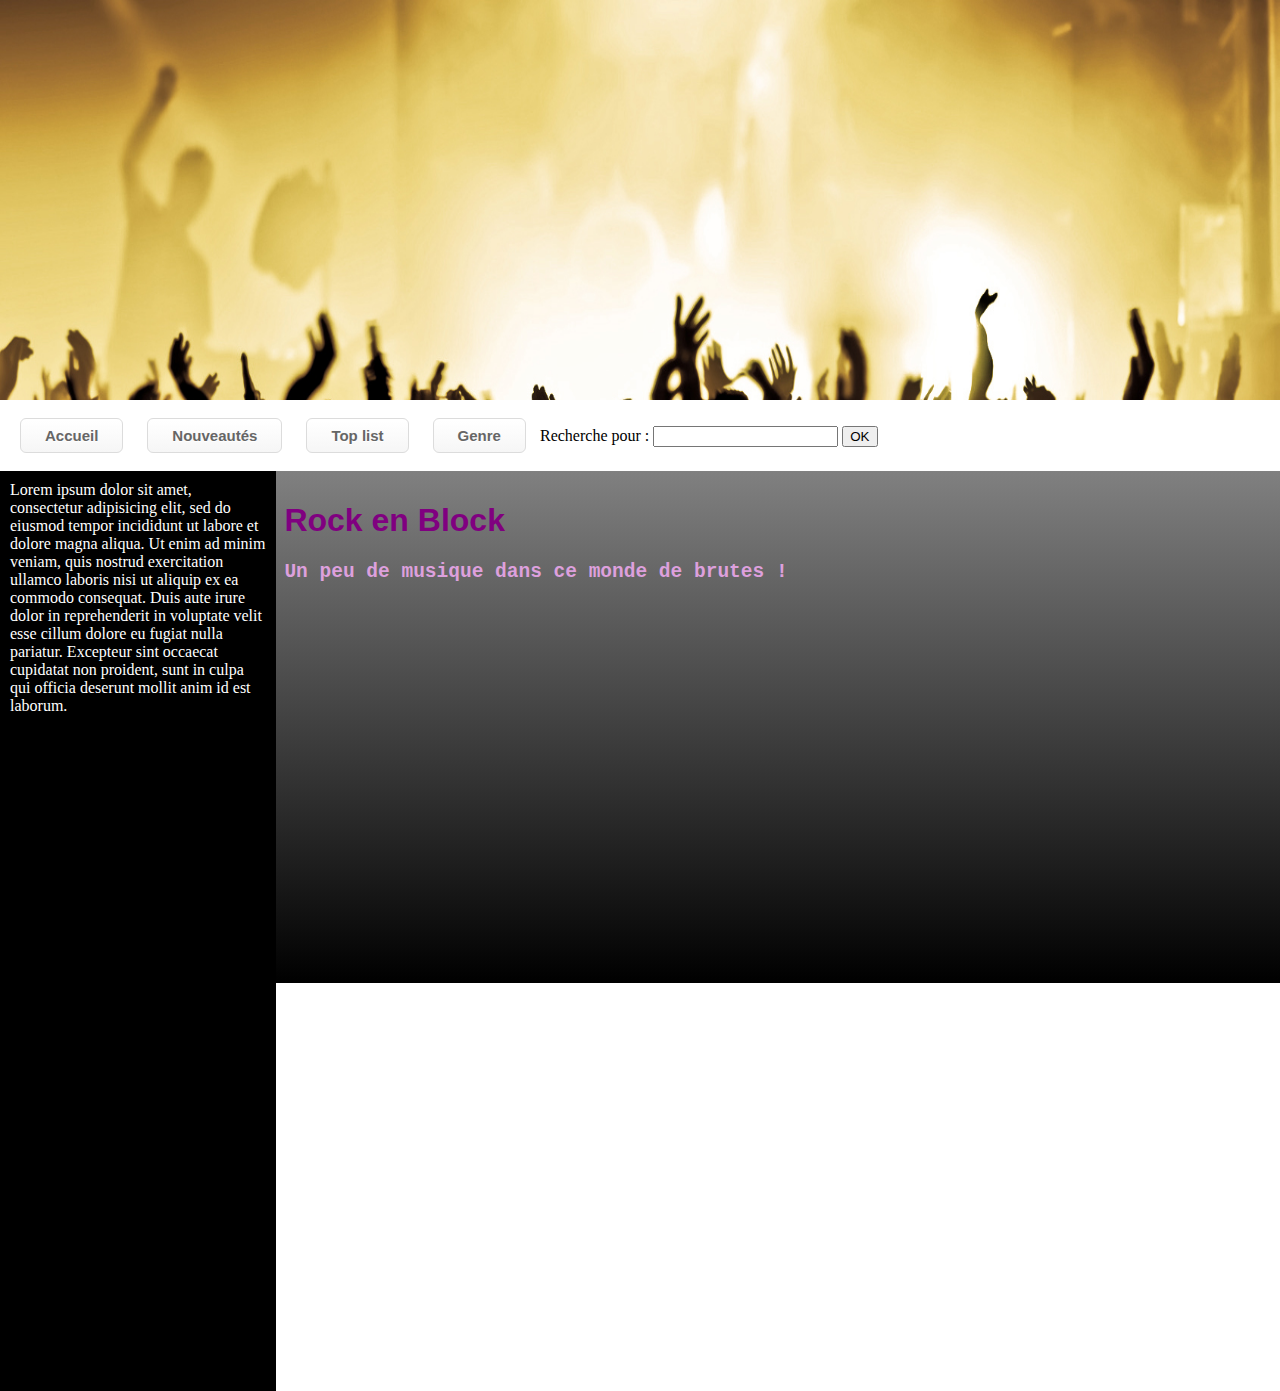
==== index.html @ b63fc3fd "2è jour" ====
<!DOCTYPE html>
<html>

<head>
  <title> Rock en block </title>
  <link rel="stylesheet" type="text/css" href="style.css">
</head>

<body>
  <header>

  </header>

  <section>

    <div id="colonne1">
      <a href="http://htmlreference.io/element/link/" class="button">Accueil</a>
      <a href="http://www.bestcssbuttongenerator.com/#/23" class="button">Nouveautés</a>
      <a href="http://cssreference.io/" class="button">Top list</a>
      <a href="https://www.alsacreations.com/tuto/lire/813-css3-background-radial-linear-gradient.html" class="button">Genre</a>
      <form role="search" method="get" id="recherche" class="recherche" action="">
          <div>
            <label class="lire" for="b">Recherche pour :</label>
            <input type="text" value="" name="b" id="b" />
            <input type="submit" id="bouton" value="OK" />
          </div>
        </form>
    </div>

    <section class="lateral">
      Lorem ipsum dolor sit amet, consectetur adipisicing elit, sed do eiusmod tempor incididunt ut labore et dolore magna aliqua. Ut enim ad minim veniam, quis nostrud exercitation ullamco laboris nisi ut aliquip ex ea commodo consequat. Duis aute irure dolor in reprehenderit in voluptate velit esse cillum dolore eu fugiat nulla pariatur. Excepteur sint occaecat cupidatat non proident, sunt in culpa qui officia deserunt mollit anim id est laborum.
    </section>

    <section class="contenu">
      <h1>Rock en Block</h1>

      <h2> Un peu de musique dans ce monde de brutes ! </h2>

      <p>
        <iframe width="20%" height="166" scrolling="no" frameborder="no" src="https://w.soundcloud.com/player/?url=https%3A//api.soundcloud.com/tracks/46619076&amp;color=%23ff9900&amp;auto_play=false&amp;hide_related=false&amp;show_comments=true&amp;show_user=true&amp;show_reposts=false&amp;show_teaser=true"></iframe><br/>
        <BR><iframe width="20%" height="166" scrolling="no" frameborder="no" src="https://w.soundcloud.com/player/?url=https%3A//api.soundcloud.com/tracks/262085816&amp;color=%23ff9900&amp;auto_play=false&amp;hide_related=false&amp;show_comments=true&amp;show_user=true&amp;show_reposts=false&amp;show_teaser=true&amp;visual=true"></iframe>
      </p>
    </section>

  </section>

</body>

</html>
---- style.css ----
body {
  background: linear-gradient(to bottom, grey, black);
}

h1   {color: purple;font-family: arial;}
h2   {color: plum; font-family: monospace;}
p    {text-align: center;}

#colonne1{
  float: none;
  width: 100%;
  background: white;
  padding: 10px;
  line-height:100%
  position: absolute;
  color: black;
}

.lateral{
  float: left;
  width: 20%;
  background: black;
  padding: 10px;
  height: 100%;
  position: absolute;
  margin-right: 10px;
  color: white;
}

.contenu{
  float: right;
  width: 77%;
  background: linear-gradient(to bottom, grey, black);
  padding: 10px;
  height: 100%;
  position: static;
  color: white;
}


header {
  height: 400px;
  background-attachment: fixed;
  background-size: 100% 100%;
  background-image: url(concert-rock.jpg);


}
html {
  background: white;
}

html, body
{
    margin: 0;
    padding: 0;
}

.button {
	-moz-box-shadow:inset 0px 1px 0px 0px #ffffff;
	-webkit-box-shadow:inset 0px 1px 0px 0px #ffffff;
	box-shadow:inset 0px 1px 0px 0px #ffffff;
	background:-webkit-gradient(linear, left top, left bottom, color-stop(0.05, #ffffff), color-stop(1, #f6f6f6));
	background:-moz-linear-gradient(top, #ffffff 5%, #f6f6f6 100%);
	background:-webkit-linear-gradient(top, #ffffff 5%, #f6f6f6 100%);
	background:-o-linear-gradient(top, #ffffff 5%, #f6f6f6 100%);
	background:-ms-linear-gradient(top, #ffffff 5%, #f6f6f6 100%);
	background:linear-gradient(to bottom, #ffffff 5%, #f6f6f6 100%);
	filter:progid:DXImageTransform.Microsoft.gradient(startColorstr='#ffffff', endColorstr='#f6f6f6',GradientType=0);
	background-color:#ffffff;
	-moz-border-radius:6px;
	-webkit-border-radius:6px;
	border-radius:6px;
	border:1px solid #dcdcdc;
	display:inline-block;
	cursor:pointer;
	color:#666666;
	font-family:Arial;
	font-size:15px;
	font-weight:bold;
	padding:8px 24px;
  margin: 8px 10px;
	text-decoration:none;
	text-shadow:0px 1px 0px #ffffff;
}
.button:hover {
	background:-webkit-gradient(linear, left top, left bottom, color-stop(0.05, #f6f6f6), color-stop(1, #ffffff));
	background:-moz-linear-gradient(top, #f6f6f6 5%, #ffffff 100%);
	background:-webkit-linear-gradient(top, #f6f6f6 5%, #ffffff 100%);
	background:-o-linear-gradient(top, #f6f6f6 5%, #ffffff 100%);
	background:-ms-linear-gradient(top, #f6f6f6 5%, #ffffff 100%);
	background:linear-gradient(to bottom, #f6f6f6 5%, #ffffff 100%);
	filter:progid:DXImageTransform.Microsoft.gradient(startColorstr='#f6f6f6', endColorstr='#ffffff',GradientType=0);
	background-color:#f6f6f6;
}
.button:active {
	position:relative;
	top:1px;
}

.recherche {
    position: relative;
	display: inline-block;
}
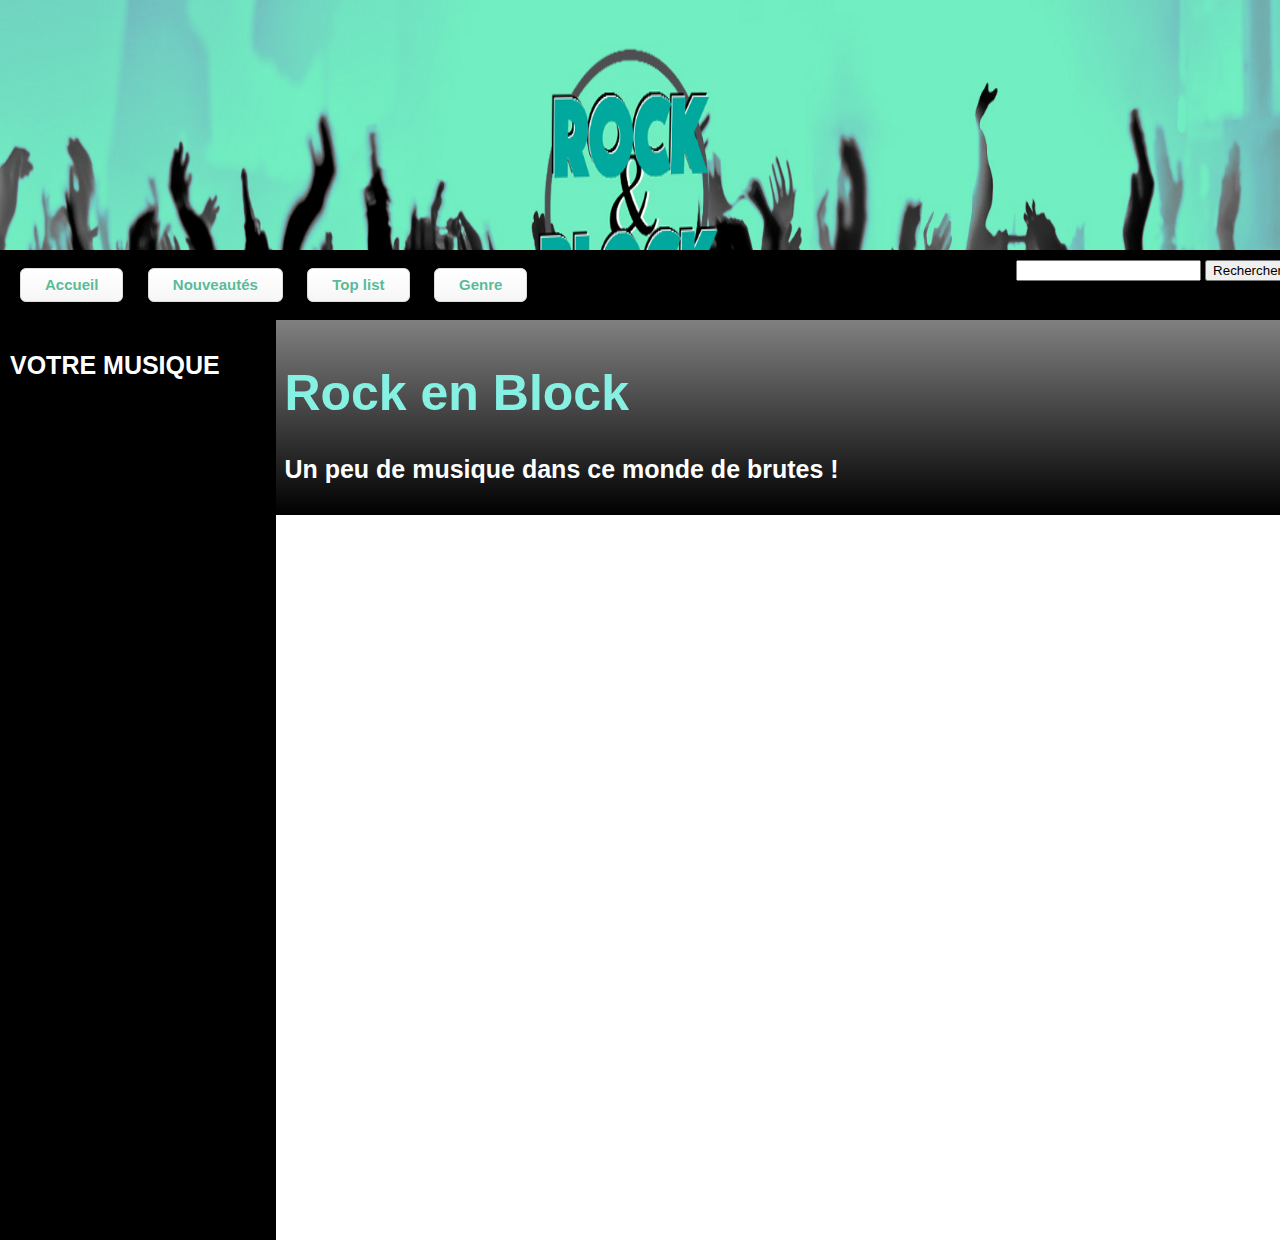
==== commit 11d2f745: "Jour n°3" ====
--- a/index.html
+++ b/index.html
@@ -2,8 +2,11 @@
 <html>
 
 <head>
+  <html lang="fr">
   <title> Rock en block </title>
   <link rel="stylesheet" type="text/css" href="style.css">
+  <script src="https://ajax.googleapis.com/ajax/libs/jquery/3.2.1/jquery.min.js"></script>
+  <script src="script.js"></script>
 </head>
 
 <body>
@@ -14,21 +17,23 @@
   <section>
 
     <div id="colonne1">
-      <a href="http://htmlreference.io/element/link/" class="button">Accueil</a>
+      <a href="#" class="button">Accueil</a>
       <a href="http://www.bestcssbuttongenerator.com/#/23" class="button">Nouveautés</a>
       <a href="http://cssreference.io/" class="button">Top list</a>
       <a href="https://www.alsacreations.com/tuto/lire/813-css3-background-radial-linear-gradient.html" class="button">Genre</a>
       <form role="search" method="get" id="recherche" class="recherche" action="">
           <div>
-            <label class="lire" for="b">Recherche pour :</label>
+            <label class="lire" for="b"></label>
             <input type="text" value="" name="b" id="b" />
-            <input type="submit" id="bouton" value="OK" />
+            <input type="submit" id="bouton" value="Rechercher" />
           </div>
         </form>
     </div>
 
     <section class="lateral">
-      Lorem ipsum dolor sit amet, consectetur adipisicing elit, sed do eiusmod tempor incididunt ut labore et dolore magna aliqua. Ut enim ad minim veniam, quis nostrud exercitation ullamco laboris nisi ut aliquip ex ea commodo consequat. Duis aute irure dolor in reprehenderit in voluptate velit esse cillum dolore eu fugiat nulla pariatur. Excepteur sint occaecat cupidatat non proident, sunt in culpa qui officia deserunt mollit anim id est laborum.
+      <h2>VOTRE MUSIQUE</h2></br>
+      <BR>
+
     </section>
 
     <section class="contenu">
@@ -36,10 +41,9 @@
 
       <h2> Un peu de musique dans ce monde de brutes ! </h2>
 
-      <p>
-        <iframe width="20%" height="166" scrolling="no" frameborder="no" src="https://w.soundcloud.com/player/?url=https%3A//api.soundcloud.com/tracks/46619076&amp;color=%23ff9900&amp;auto_play=false&amp;hide_related=false&amp;show_comments=true&amp;show_user=true&amp;show_reposts=false&amp;show_teaser=true"></iframe><br/>
-        <BR><iframe width="20%" height="166" scrolling="no" frameborder="no" src="https://w.soundcloud.com/player/?url=https%3A//api.soundcloud.com/tracks/262085816&amp;color=%23ff9900&amp;auto_play=false&amp;hide_related=false&amp;show_comments=true&amp;show_user=true&amp;show_reposts=false&amp;show_teaser=true&amp;visual=true"></iframe>
-      </p>
+      <article id="musiques">
+      </article>
+
     </section>
 
   </section>
--- a/style.css
+++ b/style.css
@@ -1,19 +1,19 @@
 body {
   background: linear-gradient(to bottom, grey, black);
+  font-family: verdana, arial;
 }
 
-h1   {color: purple;font-family: arial;}
-h2   {color: plum; font-family: monospace;}
+h1   {color: #86f1e3; font-size: 50px}
+h2   {color: white ; font-size: 25px}
 p    {text-align: center;}
 
 #colonne1{
   float: none;
   width: 100%;
-  background: white;
+  background: black;
   padding: 10px;
   line-height:100%
-  position: absolute;
-  color: black;
+
 }
 
 .lateral{
@@ -39,10 +39,11 @@
 
 
 header {
-  height: 400px;
+  height: 250px;
+  width: 100%;
   background-attachment: fixed;
   background-size: 100% 100%;
-  background-image: url(concert-rock.jpg);
+  background-image: url(concert-rock3.jpg);
 
 
 }
@@ -55,6 +56,18 @@
     margin: 0;
     padding: 0;
 }
+
+iframe {
+  height: 80px;
+  width: 250px;
+  margin:40px;
+
+}
+
+#musiques {
+  text-align: center;
+}
+
 
 .button {
 	-moz-box-shadow:inset 0px 1px 0px 0px #ffffff;
@@ -74,7 +87,7 @@
 	border:1px solid #dcdcdc;
 	display:inline-block;
 	cursor:pointer;
-	color:#666666;
+	color:#59bb98;
 	font-family:Arial;
 	font-size:15px;
 	font-weight:bold;
@@ -100,5 +113,7 @@
 
 .recherche {
     position: relative;
+    float: right;
 	display: inline-block;
+
 }
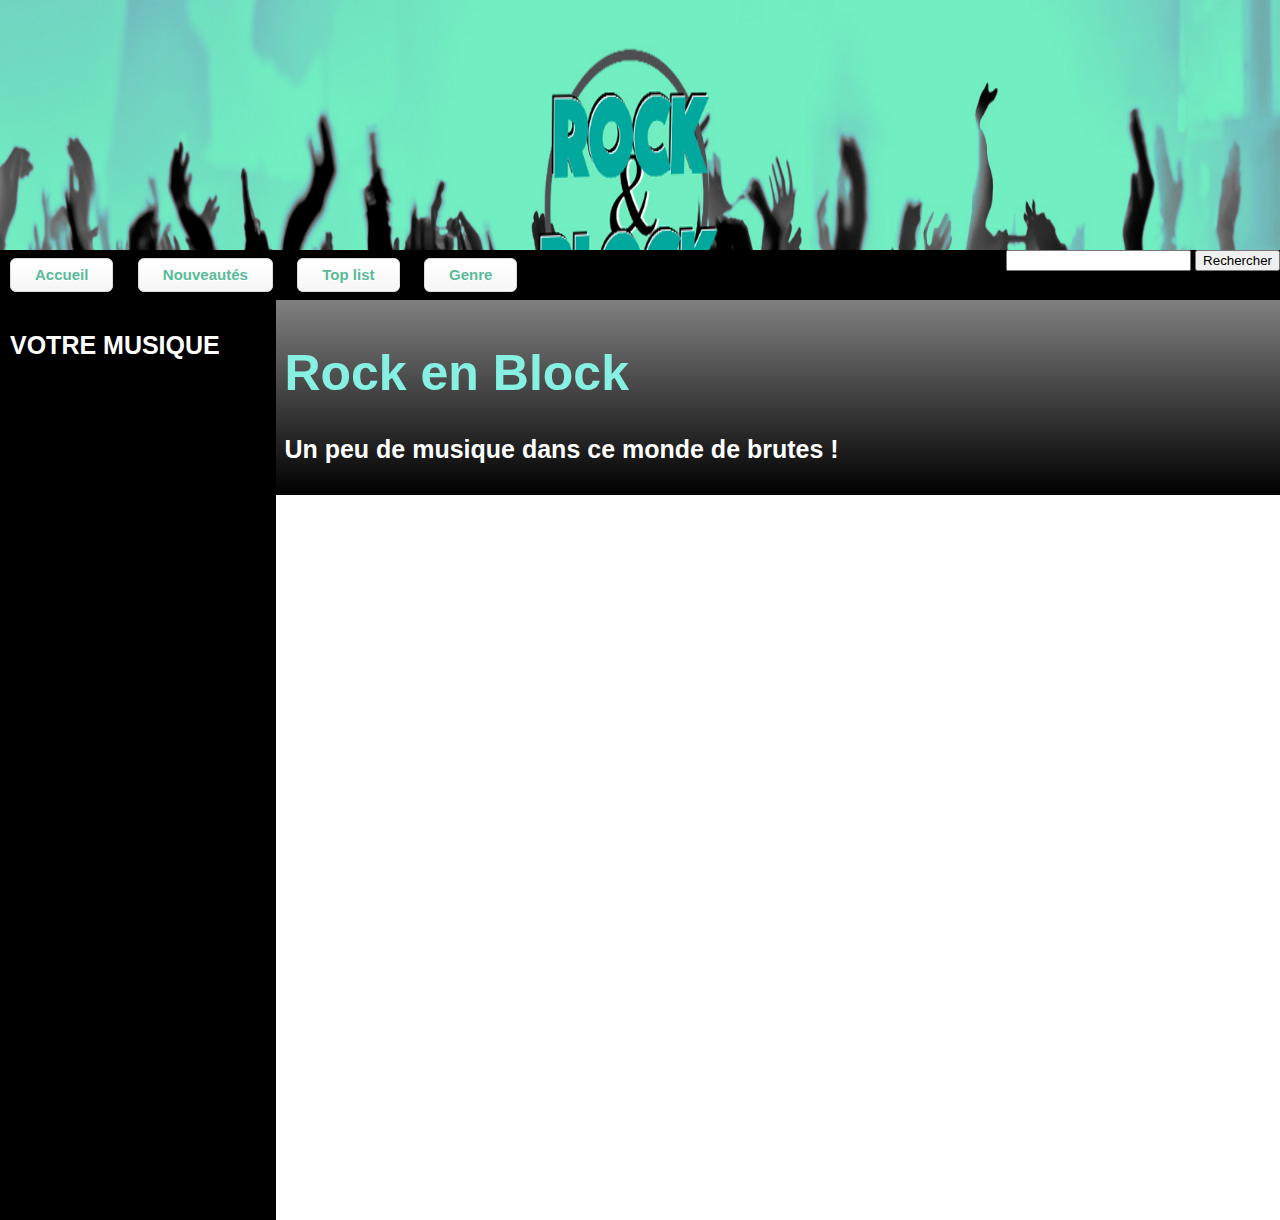
==== commit 0cca8f98: "Jour 4-matinée" ====
--- a/index.html
+++ b/index.html
@@ -3,10 +3,12 @@
 
 <head>
   <html lang="fr">
+  <meta http-equiv="Content-Type" content="text/html; charset=UTF-8" />
   <title> Rock en block </title>
   <link rel="stylesheet" type="text/css" href="style.css">
   <script src="https://ajax.googleapis.com/ajax/libs/jquery/3.2.1/jquery.min.js"></script>
   <script src="script.js"></script>
+  <link rel="icon" type="image/png" href="favicon guitar.png" />
 </head>
 
 <body>
@@ -16,19 +18,19 @@
 
   <section>
 
-    <div id="colonne1">
+    <section id="colonne1">
       <a href="#" class="button">Accueil</a>
       <a href="http://www.bestcssbuttongenerator.com/#/23" class="button">Nouveautés</a>
       <a href="http://cssreference.io/" class="button">Top list</a>
       <a href="https://www.alsacreations.com/tuto/lire/813-css3-background-radial-linear-gradient.html" class="button">Genre</a>
       <form role="search" method="get" id="recherche" class="recherche" action="">
-          <div>
-            <label class="lire" for="b"></label>
-            <input type="text" value="" name="b" id="b" />
-            <input type="submit" id="bouton" value="Rechercher" />
-          </div>
-        </form>
-    </div>
+        <div id=barre_de_recherche>
+          <label class="lire" for="b"></label>
+          <input type="text" value="" name="b" id="b" />
+          <input type="submit" id="bouton" value="Rechercher" />
+        </div>
+      </form>
+    </section>
 
     <section class="lateral">
       <h2>VOTRE MUSIQUE</h2></br>
--- a/style.css
+++ b/style.css
@@ -11,28 +11,28 @@
   float: none;
   width: 100%;
   background: black;
-  padding: 10px;
+  padding: 0px;
   line-height:100%
-
 }
 
 .lateral{
   float: left;
   width: 20%;
+  height: 100%;
   background: black;
   padding: 10px;
-  height: 100%;
   position: absolute;
   margin-right: 10px;
   color: white;
+  overflow: visible;
 }
 
 .contenu{
   float: right;
-  width: 77%;
   background: linear-gradient(to bottom, grey, black);
   padding: 10px;
   height: 100%;
+  width: 77%;
   position: static;
   color: white;
 }
@@ -111,9 +111,15 @@
 	top:1px;
 }
 
+/*#barre_de_recherche {
+  position: static;
+  float: right;
+}*/
+
+
 .recherche {
-    position: relative;
-    float: right;
+  position: relative;
+  float: right;
 	display: inline-block;
-
+  vertical-align: middle;
 }
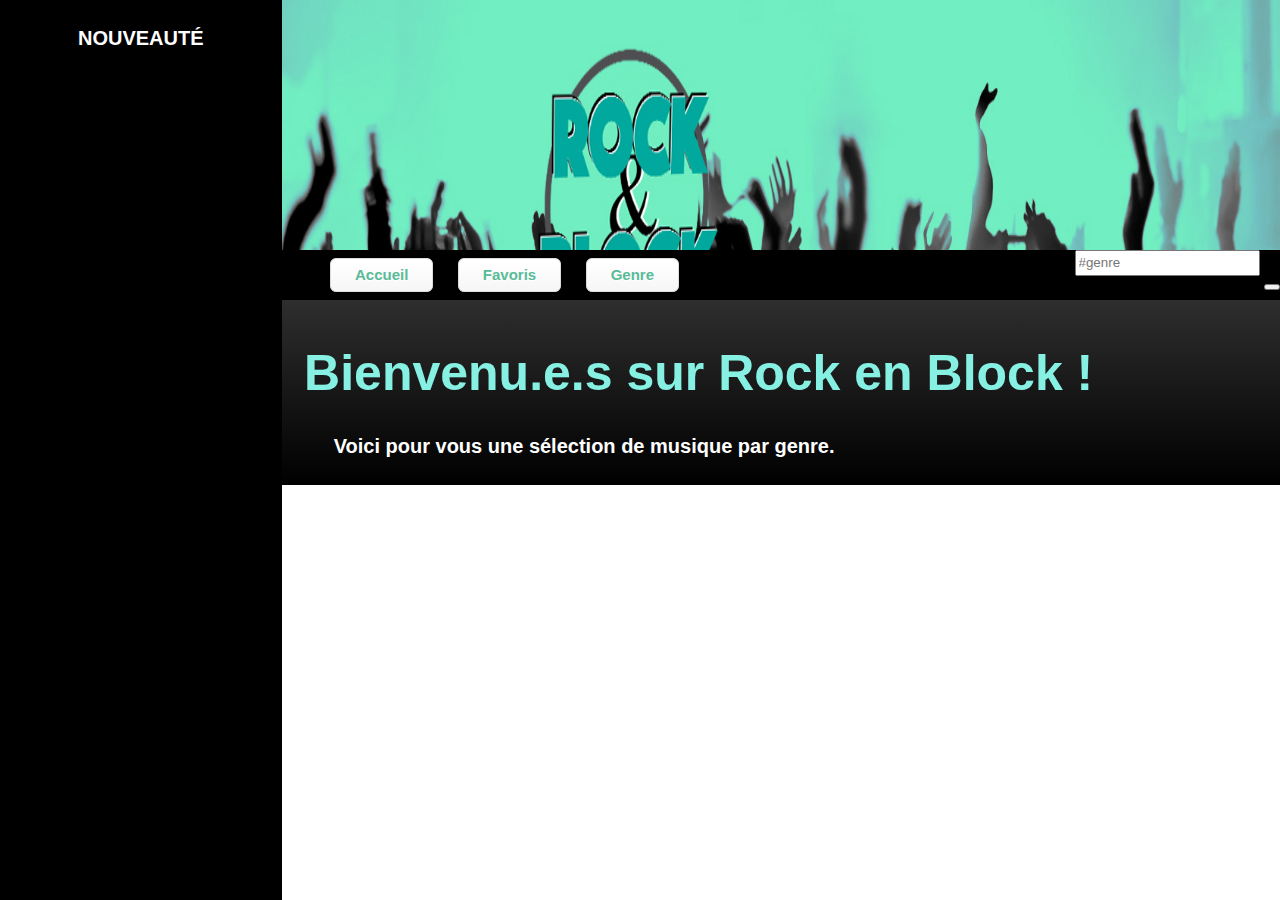
==== commit 909fc7cb: "4è jour Soir" ====
--- a/index.html
+++ b/index.html
@@ -3,49 +3,45 @@
 
 <head>
   <html lang="fr">
-  <meta http-equiv="Content-Type" content="text/html; charset=UTF-8" />
-  <title> Rock en block </title>
-  <link rel="stylesheet" type="text/css" href="style.css">
-  <script src="https://ajax.googleapis.com/ajax/libs/jquery/3.2.1/jquery.min.js"></script>
-  <script src="script.js"></script>
-  <link rel="icon" type="image/png" href="favicon guitar.png" />
+  <meta http-equiv="Content-Type" content="text/html; charset=UTF-8" /> <!--pour avoir la prise-en-charge des accents-->
+  <title> Rock en block </title> <!-- le titre du site-->
+  <link rel="stylesheet" type="text/css" href="style.css"> <!-- lien vers le fichier css-->
+  <script src="https://ajax.googleapis.com/ajax/libs/jquery/3.2.1/jquery.min.js"></script> <!--plugin jQuerry-->
+  <script src="script.js"></script> <!--lien vers le fichier JS-->
+  <link rel="icon" type="image/png" href="favicon guitar.png" /> <!--le favicon du site-->
 </head>
 
 <body>
+
+  <section class="lateral"> <!-- la barre latérale-->
+    <h4>NOUVEAUTÉ</h4></br>
+    <BR>
+  </section>
+
   <header>
 
   </header>
 
-  <section>
+  <section> <!--ça a été divisé en 3 sous-sections, pour avoir une barre horizontale, une barre latérale et un contenu central-->
 
-    <section id="colonne1">
-      <a href="#" class="button">Accueil</a>
-      <a href="http://www.bestcssbuttongenerator.com/#/23" class="button">Nouveautés</a>
-      <a href="http://cssreference.io/" class="button">Top list</a>
+    <section id="colonne1"> <!-- la barre horizontale-->
+      <a href="index.html" class="button">Accueil</a> <!-- lien vers la page d'accueil -->
+      <a href="favoris.html" class="button">Favoris</a>
       <a href="https://www.alsacreations.com/tuto/lire/813-css3-background-radial-linear-gradient.html" class="button">Genre</a>
       <form role="search" method="get" id="recherche" class="recherche" action="">
-        <div id=barre_de_recherche>
-          <label class="lire" for="b"></label>
-          <input type="text" value="" name="b" id="b" />
-          <input type="submit" id="bouton" value="Rechercher" />
-        </div>
-      </form>
+        <nav>
+              <input type="search" id="barre" placeholder="#genre" >
+                      <button type="search" id="search" name="loupe">
+                      </button>
+        </nav>
     </section>
 
-    <section class="lateral">
-      <h2>VOTRE MUSIQUE</h2></br>
-      <BR>
 
-    </section>
-
-    <section class="contenu">
-      <h1>Rock en Block</h1>
-
-      <h2> Un peu de musique dans ce monde de brutes ! </h2>
-
+    <section class="contenu"> <!-- le contenu central-->
+      <h1>Bienvenu.e.s sur Rock en Block !</h1>
+      <h2>Voici pour vous une sélection de musique par genre.</h2>
       <article id="musiques">
       </article>
-
     </section>
 
   </section>
--- a/style.css
+++ b/style.css
@@ -3,33 +3,36 @@
   font-family: verdana, arial;
 }
 
-h1   {color: #86f1e3; font-size: 50px}
-h2   {color: white ; font-size: 25px}
+h1   {color: #86f1e3; font-size: 50px; padding-left: 2%}
+h2   {color: white ; font-size: 20px; padding-left: 5%}
+h3   {color: #86f1e3; font-size: 30px; padding-left: 2%}
+h4   {color: white ; font-size: 20px ; text-align: center;}
 p    {text-align: center;}
 
 #colonne1{
   float: none;
-  width: 100%;
+  width: 75%;
   background: black;
-  padding: 0px;
-  line-height:100%
+  padding-left: 25%;
+  line-height:100%;
+  margin-right: 50%;
 }
 
 .lateral{
   float: left;
-  width: 20%;
+  width: 22%;
   height: 100%;
   background: black;
-  padding: 10px;
-  position: absolute;
-  margin-right: 10px;
+  padding: 0px;
+  position: fixed;
+  margin-right: 0px;
   color: white;
   overflow: visible;
 }
 
 .contenu{
   float: right;
-  background: linear-gradient(to bottom, grey, black);
+  background: linear-gradient(to bottom, #2E2E2E, black);
   padding: 10px;
   height: 100%;
   width: 77%;
@@ -62,11 +65,16 @@
   width: 250px;
   margin:40px;
 
+} /* redimension de la taille des lecteurs*/
+
+input {
+  line-height: 20px;
+  vertical-align: 100%;
 }
 
-#musiques {
+#musiques, #hardrock {
   text-align: center;
-}
+} /* pour centrer les lecteurs dans la page*/
 
 
 .button {
@@ -95,7 +103,7 @@
   margin: 8px 10px;
 	text-decoration:none;
 	text-shadow:0px 1px 0px #ffffff;
-}
+} /* copie d'un code pour forme bouton inactif*/
 .button:hover {
 	background:-webkit-gradient(linear, left top, left bottom, color-stop(0.05, #f6f6f6), color-stop(1, #ffffff));
 	background:-moz-linear-gradient(top, #f6f6f6 5%, #ffffff 100%);
@@ -105,16 +113,11 @@
 	background:linear-gradient(to bottom, #f6f6f6 5%, #ffffff 100%);
 	filter:progid:DXImageTransform.Microsoft.gradient(startColorstr='#f6f6f6', endColorstr='#ffffff',GradientType=0);
 	background-color:#f6f6f6;
-}
+} /* forme quand on passe la souris sur le bouton*/
 .button:active {
 	position:relative;
 	top:1px;
-}
-
-/*#barre_de_recherche {
-  position: static;
-  float: right;
-}*/
+} /* forme quand on clique dessus*/
 
 
 .recherche {
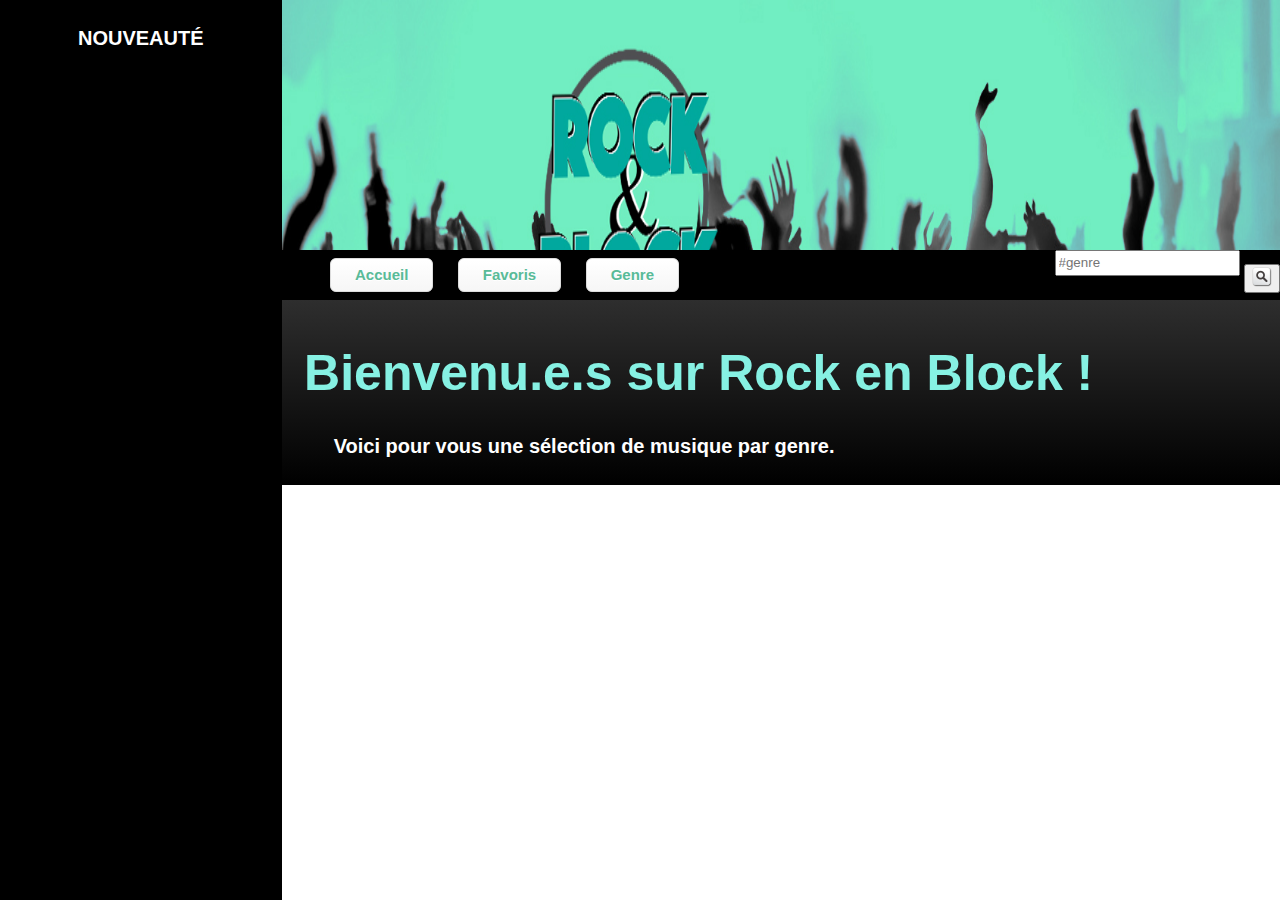
==== commit f0204da6: "4è jour AP Soir n°2" ====
--- a/index.html
+++ b/index.html
@@ -32,6 +32,7 @@
         <nav>
               <input type="search" id="barre" placeholder="#genre" >
                       <button type="search" id="search" name="loupe">
+                      <img src="loupe.png" height="20" width="20"alt="search">
                       </button>
         </nav>
     </section>
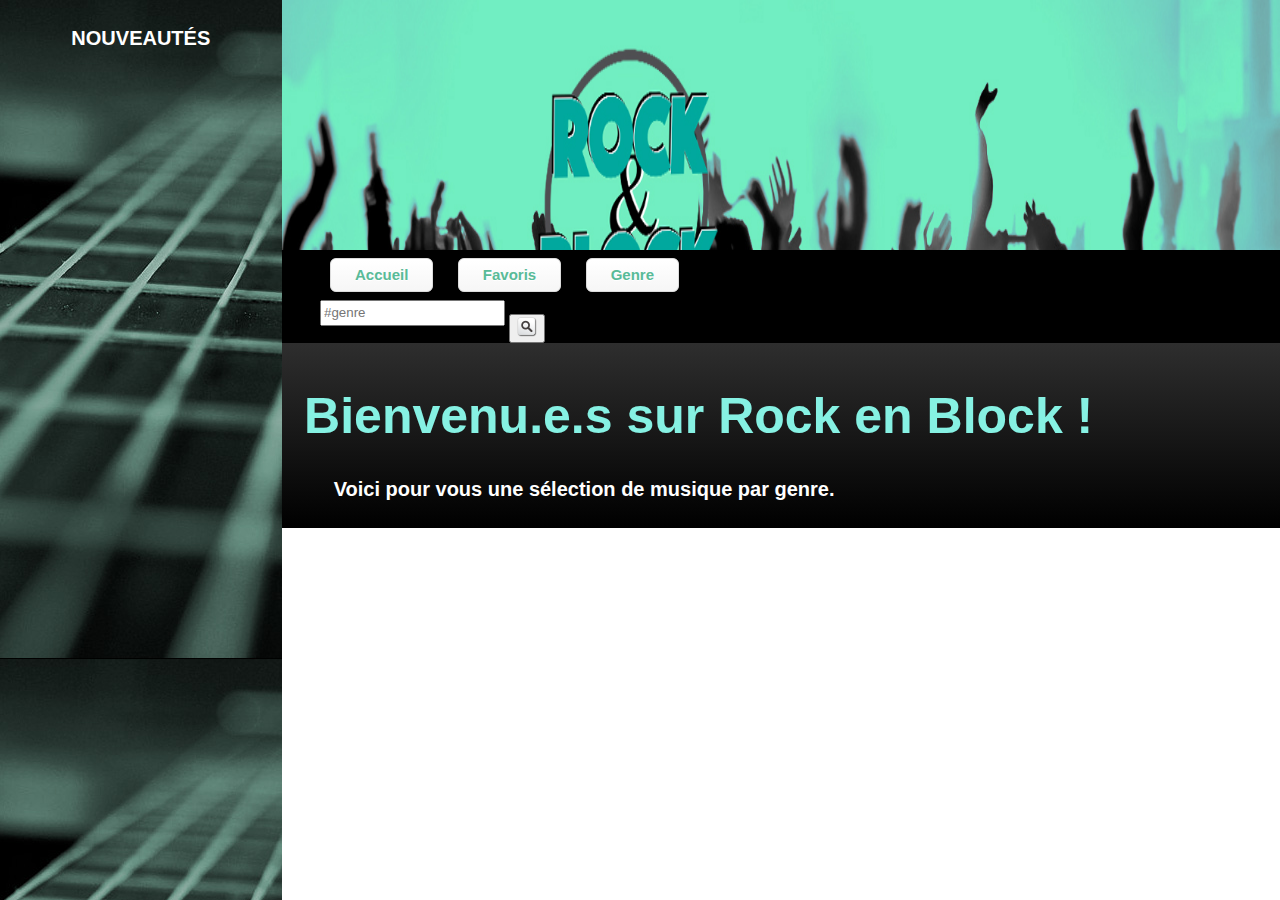
==== commit 18acc97e: "Jour 5 n°2" ====
--- a/index.html
+++ b/index.html
@@ -7,15 +7,20 @@
   <title> Rock en block </title> <!-- le titre du site-->
   <link rel="stylesheet" type="text/css" href="style.css"> <!-- lien vers le fichier css-->
   <script src="https://ajax.googleapis.com/ajax/libs/jquery/3.2.1/jquery.min.js"></script> <!--plugin jQuerry-->
-  <script src="script.js"></script> <!--lien vers le fichier JS-->
-  <link rel="icon" type="image/png" href="favicon guitar.png" /> <!--le favicon du site-->
+  <script src="JS/script.js"></script> <!--lien vers le fichier JS-->
+  <script src="JS/index.js"></script> <!--lien vers le fichier JS-->
+  <link rel="icon" type="image/png" href="images/favicon guitar.png" /> <!--le favicon du site-->
 </head>
 
 <body>
 
   <section class="lateral"> <!-- la barre latérale-->
-    <h4>NOUVEAUTÉ</h4></br>
+
+    <h4>NOUVEAUTÉS</h4></br>
     <BR>
+    <article id="nouveau">
+    </article>
+
   </section>
 
   <header>
@@ -25,16 +30,17 @@
   <section> <!--ça a été divisé en 3 sous-sections, pour avoir une barre horizontale, une barre latérale et un contenu central-->
 
     <section id="colonne1"> <!-- la barre horizontale-->
-      <a href="index.html" class="button">Accueil</a> <!-- lien vers la page d'accueil -->
-      <a href="favoris.html" class="button">Favoris</a>
-      <a href="https://www.alsacreations.com/tuto/lire/813-css3-background-radial-linear-gradient.html" class="button">Genre</a>
-      <form role="search" method="get" id="recherche" class="recherche" action="">
+      <a href="index.html" class="button">Accueil</a> <!-- lien vers la page d'Accueil -->
+      <a href="favoris.html" class="button">Favoris</a> <!-- lien vers la page des Favoris -->
+      <a href="genre.html" class="button">Genre</a> <!-- lien vers la page des Genres -->
+
         <nav>
               <input type="search" id="barre" placeholder="#genre" >
-                      <button type="search" id="search" name="loupe">
-                      <img src="loupe.png" height="20" width="20"alt="search">
-                      </button>
+              <button type="search" id="search" name="loupe">
+                  <img src="images/loupe.png" height="20" width="20"alt="search">
+              </button>
         </nav>
+
     </section>
 
 
--- a/style.css
+++ b/style.css
@@ -1,3 +1,13 @@
+html {
+  background: white;
+}
+
+html, body
+{
+    margin: 0;
+    padding: 0;
+}
+
 body {
   background: linear-gradient(to bottom, grey, black);
   font-family: verdana, arial;
@@ -8,6 +18,7 @@
 h3   {color: #86f1e3; font-size: 30px; padding-left: 2%}
 h4   {color: white ; font-size: 20px ; text-align: center;}
 p    {text-align: center;}
+
 
 #colonne1{
   float: none;
@@ -28,6 +39,7 @@
   margin-right: 0px;
   color: white;
   overflow: visible;
+  background-image: url(images/manche.jpg)
 }
 
 .contenu{
@@ -40,39 +52,37 @@
   color: white;
 }
 
-
 header {
   height: 250px;
   width: 100%;
   background-attachment: fixed;
   background-size: 100% 100%;
-  background-image: url(concert-rock3.jpg);
-
-
-}
-html {
-  background: white;
+  background-image: url(images/concert-rock3.jpg);
 }
 
-html, body
-{
-    margin: 0;
-    padding: 0;
+.genrepix {
+  text-align: center;
 }
+
 
 iframe {
   height: 80px;
-  width: 250px;
+  width: 280px;
   margin:40px;
 
 } /* redimension de la taille des lecteurs*/
+
+#nouveau iframe {
+  width: 250px;
+  margin-left: 8px;
+}
 
 input {
   line-height: 20px;
   vertical-align: 100%;
 }
 
-#musiques, #hardrock {
+#musiques{
   text-align: center;
 } /* pour centrer les lecteurs dans la page*/
 
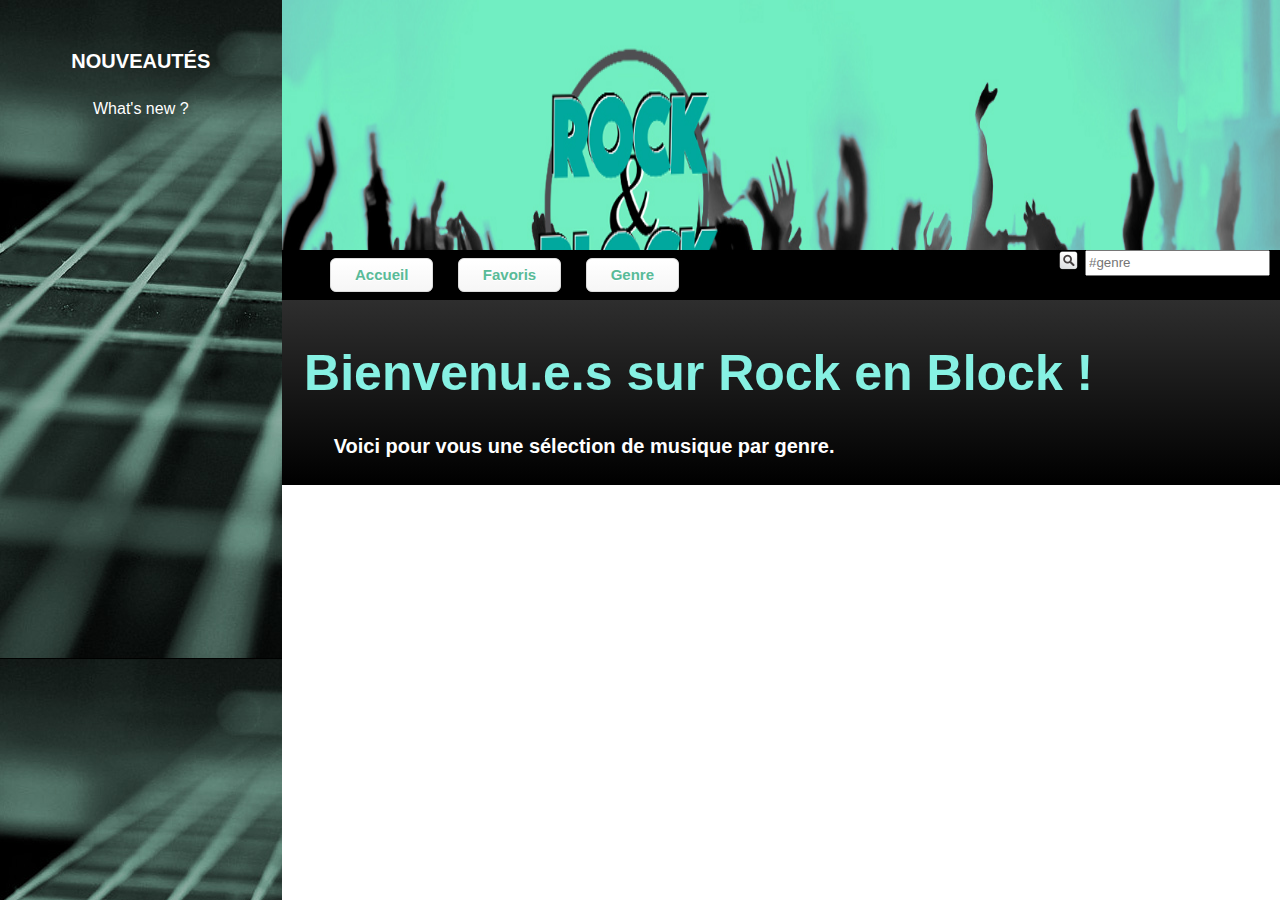
==== commit 6d5a8f6d: "Jour 5 n°3" ====
--- a/index.html
+++ b/index.html
@@ -14,27 +14,27 @@
 
 <body>
 
-  <section class="lateral"> <!-- la barre latérale-->
-
-    <h4>NOUVEAUTÉS</h4></br>
-    <BR>
+  <section class="lateral"> <!-- la barre latérale -->
+    <h4>NOUVEAUTÉS</h4>
+    <p> What's new ? </p>
     <article id="nouveau">
+      <!-- Lecteur des nouveautés = New -->
     </article>
-
   </section>
 
   <header>
-
+<!-- image principale du site, gérée en css -->
   </header>
 
-  <section> <!--ça a été divisé en 3 sous-sections, pour avoir une barre horizontale, une barre latérale et un contenu central-->
+  <section> <!-- a été divisé en 2 sous-sections, pour avoir une barre horizontale et un contenu central-->
 
-    <section id="colonne1"> <!-- la barre horizontale-->
+    <section id="colonne1"> <!-- la barre horizontale -->
       <a href="index.html" class="button">Accueil</a> <!-- lien vers la page d'Accueil -->
       <a href="favoris.html" class="button">Favoris</a> <!-- lien vers la page des Favoris -->
       <a href="genre.html" class="button">Genre</a> <!-- lien vers la page des Genres -->
 
         <nav>
+  <!-- barre de recherche -->
               <input type="search" id="barre" placeholder="#genre" >
               <button type="search" id="search" name="loupe">
                   <img src="images/loupe.png" height="20" width="20"alt="search">
@@ -47,7 +47,7 @@
     <section class="contenu"> <!-- le contenu central-->
       <h1>Bienvenu.e.s sur Rock en Block !</h1>
       <h2>Voici pour vous une sélection de musique par genre.</h2>
-      <article id="musiques">
+      <article id="musiques"> <!-- géré par script.js pour afficher toutes les musiques -->
       </article>
     </section>
 
--- a/style.css
+++ b/style.css
@@ -4,6 +4,7 @@
 
 html, body
 {
+
     margin: 0;
     padding: 0;
 }
@@ -16,7 +17,7 @@
 h1   {color: #86f1e3; font-size: 50px; padding-left: 2%}
 h2   {color: white ; font-size: 20px; padding-left: 5%}
 h3   {color: #86f1e3; font-size: 30px; padding-left: 2%}
-h4   {color: white ; font-size: 20px ; text-align: center;}
+h4   {color: white ; font-size: 20px ; text-align: center; margin-top: 50px}
 p    {text-align: center;}
 
 
@@ -52,6 +53,23 @@
   color: white;
 }
 
+
+#search {
+  float: right;
+	display: inline-block;
+  background: black;
+  border: 0;
+  vertical-align: middle;
+
+}
+
+#barre {
+  float : right;
+  margin-right: 10px;
+
+}
+
+
 header {
   height: 250px;
   width: 100%;
@@ -79,7 +97,8 @@
 
 input {
   line-height: 20px;
-  vertical-align: 100%;
+  vertical-align: middle;
+
 }
 
 #musiques{
@@ -114,6 +133,7 @@
 	text-decoration:none;
 	text-shadow:0px 1px 0px #ffffff;
 } /* copie d'un code pour forme bouton inactif*/
+
 .button:hover {
 	background:-webkit-gradient(linear, left top, left bottom, color-stop(0.05, #f6f6f6), color-stop(1, #ffffff));
 	background:-moz-linear-gradient(top, #f6f6f6 5%, #ffffff 100%);
@@ -124,15 +144,13 @@
 	filter:progid:DXImageTransform.Microsoft.gradient(startColorstr='#f6f6f6', endColorstr='#ffffff',GradientType=0);
 	background-color:#f6f6f6;
 } /* forme quand on passe la souris sur le bouton*/
+
 .button:active {
 	position:relative;
 	top:1px;
 } /* forme quand on clique dessus*/
 
+nav {
+  display: inline;
 
-.recherche {
-  position: relative;
-  float: right;
-	display: inline-block;
-  vertical-align: middle;
 }
